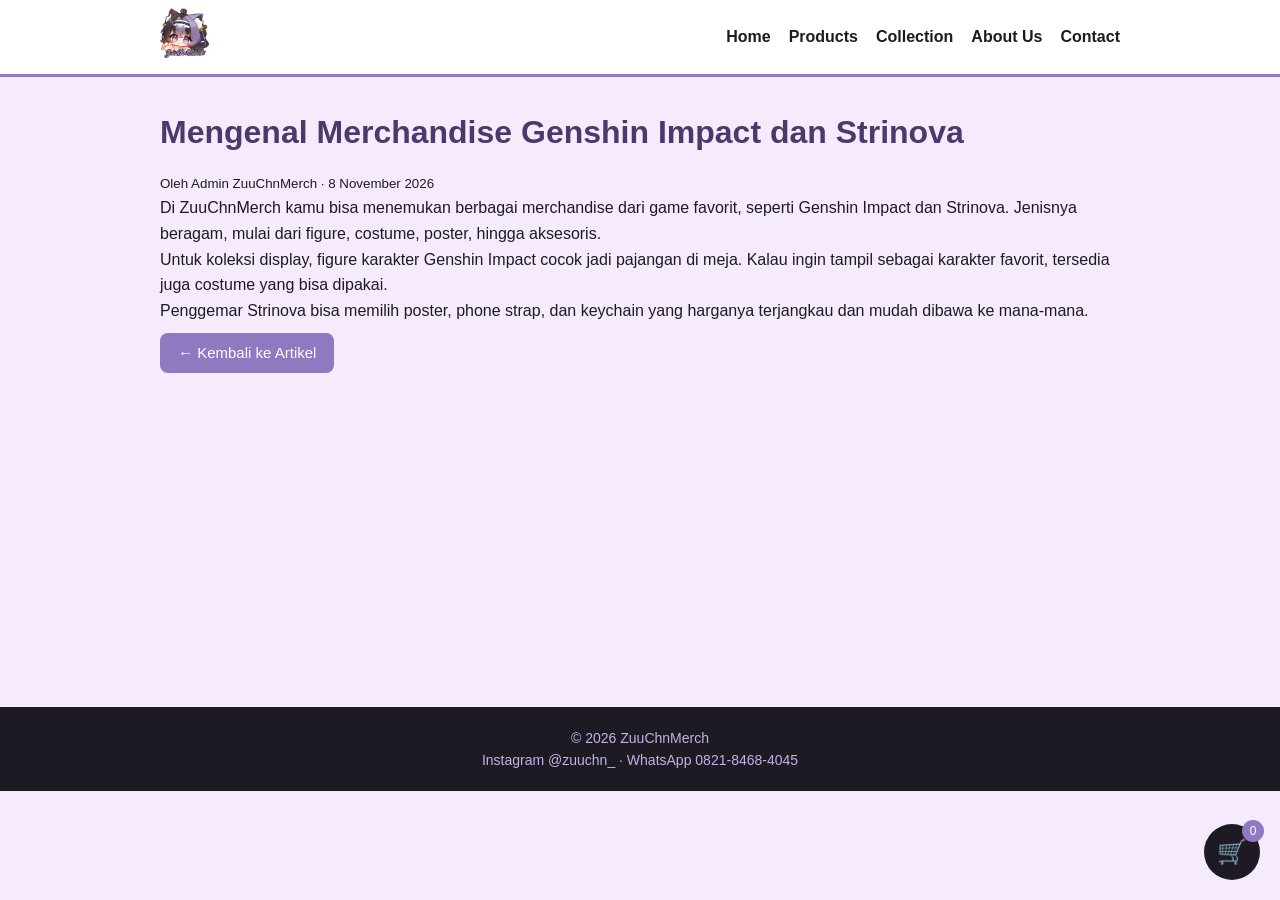
==== artikel3.html @ 0bbb5ce3 "Add files via upload" ====
<!DOCTYPE html>
<html lang="id">
<head>
<meta charset="UTF-8">
<meta name="viewport" content="width=device-width, initial-scale=1">
<title>Mengenal Merchandise Genshin Impact dan Strinova | ZuuChnMerch</title>
<link rel="icon" href="zukashoplogo.png">
<link rel="stylesheet" href="style.css">
</head>
<body>
<main>
<div class="isi-artikel">
<h1>Mengenal Merchandise Genshin Impact dan Strinova</h1>
<p><small>Oleh Admin ZuuChnMerch · 8 November 2026</small></p>
<p>Di ZuuChnMerch kamu bisa menemukan berbagai merchandise dari game favorit, seperti Genshin Impact dan Strinova. Jenisnya beragam, mulai dari figure, costume, poster, hingga aksesoris.</p>
<p>Untuk koleksi display, figure karakter Genshin Impact cocok jadi pajangan di meja. Kalau ingin tampil sebagai karakter favorit, tersedia juga costume yang bisa dipakai.</p>
<p>Penggemar Strinova bisa memilih poster, phone strap, dan keychain yang harganya terjangkau dan mudah dibawa ke mana-mana.</p>
<a class="btn" href="artikel.html">← Kembali ke Artikel</a>
</div>
</main>
<script src="script.js"></script>
</body>
</html>
---- style.css ----
:root {
  --ungu: #8f79c0;
  --ungu-muda: #c4b2e3;
  --ungu-tua: #4a3a6b;
  --hitam: #1e1a24;
  --bg: #F5EBFC
}

* {
  box-sizing: border-box;
  margin: 0;
  padding: 0
}

h2 {
  margin-top: 24px;
  margin-bottom: 12px;
}

body {
  font-family: Segoe UI, Arial, sans-serif;
  background: var(--bg);
  color: var(--hitam);
  line-height: 1.6
}

a {
  color: inherit;
  text-decoration: none
}

main {
  max-width: 1000px;
  margin: auto;
  padding: 30px 20px;
  min-height: 70vh
}

h1,
h2 {
  color: var(--ungu-tua);
  margin-bottom: 12px
}

section {
  margin-bottom: 40px
}

/* header */
header {
  background: #fff;
  border-bottom: 3px solid var(--ungu);
  position: sticky;
  top: 0;
  z-index: 10
}

.nav {
  max-width: 1000px;
  margin: auto;
  padding: 8px 20px;
  display: flex;
  align-items: center;
  gap: 20px
}

.nav img {
  height: 50px
}

.menu {
  display: flex;
  gap: 18px;
  margin-left: auto
}

.menu a {
  font-weight: 600
}

.menu a:hover,
.menu a.aktif {
  color: var(--ungu)
}

.keranjang {
  background: var(--hitam);
  color: #fff;
  padding: 4px 12px;
  border-radius: 20px;
  font-size: 14px
}

#tombol-menu {
  display: none;
  background: none;
  border: 0;
  font-size: 26px;
  cursor: pointer
}

.hero {
  background: var(--hitam);
  color: #fff;
  text-align: center;
  padding: 60px 20px;
  border-radius: 12px
}

.hero h1 {
  color: var(--ungu-muda);
  font-size: 2.4rem
}

.btn {
  display: inline-block;
  background: var(--ungu);
  color: #fff;
  border: 0;
  padding: 8px 18px;
  border-radius: 8px;
  cursor: pointer;
  font-size: 15px;
  margin-top: 10px
}

.btn:hover {
  background: var(--ungu-tua)
}

.grid {
  display: grid;
  grid-template-columns: repeat(auto-fill, minmax(200px, 1fr));
  gap: 20px
}

.kartu {
  background: #fff;
  border: 2px solid var(--ungu-muda);
  border-radius: 12px;
  padding: 16px;
  text-align: center
}

.kartu img {
  width: 100%;
  height: 180px;
  object-fit: cover;
  border-radius: 8px;
  margin-bottom: 10px;
  background: #fff
}

.kartu .harga {
  color: var(--ungu-tua);
  font-weight: 700
}

.kategori a {
  display: block;
  background: var(--hitam);
  color: var(--ungu-muda);
  padding: 30px 10px;
  border-radius: 12px;
  text-align: center;
  font-weight: 700
}

.kategori a:hover {
  background: var(--ungu-tua);
  color: #fff
}

.filter {
  margin-bottom: 20px;
  display: flex;
  gap: 8px;
  flex-wrap: wrap
}

.filter .btn {
  margin: 0;
  background: var(--hitam)
}

.filter .btn.aktif {
  background: var(--ungu)
}

/* footer */
footer {
  background: var(--hitam);
  color: var(--ungu-muda);
  text-align: center;
  padding: 20px;
  font-size: 14px
}

@media(max-width:700px) {
  #tombol-menu {
    display: block;
    margin-left: auto
  }

  .menu {
    display: none;
    position: absolute;
    top: 100%;
    left: 0;
    right: 0;
    background: #fff;
    flex-direction: column;
    padding: 15px 20px;
    border-bottom: 3px solid var(--ungu);
    margin: 0
  }

  .menu.buka {
    display: flex
  }
}

.form {
  max-width: 450px;
  display: flex;
  flex-direction: column;
  gap: 12px;
  margin-bottom: 25px
}

.form input,
.form textarea {
  padding: 10px;
  border: 2px solid var(--ungu-muda);
  border-radius: 8px;
  font: inherit;
  background: #fff
}

.form input:focus,
.form textarea:focus {
  outline: none;
  border-color: var(--ungu)
}

.form textarea {
  height: 120px;
  resize: vertical
}

.form .btn {
  align-self: flex-start
}

#tombol-keranjang {
  position: fixed;
  bottom: 20px;
  right: 20px;
  width: 56px;
  height: 56px;
  border-radius: 50%;
  border: 0;
  background: var(--hitam);
  color: #fff;
  font-size: 24px;
  cursor: pointer;
  z-index: 20
}

#jumlah {
  position: absolute;
  top: -4px;
  right: -4px;
  background: var(--ungu);
  color: #fff;
  font-size: 12px;
  min-width: 22px;
  height: 22px;
  border-radius: 50%;
  display: grid;
  place-items: center
}

#panel-keranjang {
  position: fixed;
  bottom: 90px;
  right: 20px;
  width: min(300px, 90vw);
  max-height: 60vh;
  background: #fff;
  border: 2px solid var(--ungu);
  border-radius: 12px;
  display: none;
  flex-direction: column;
  z-index: 20
}

#panel-keranjang.buka {
  display: flex
}

.panel-atas,
.panel-bawah {
  padding: 12px
}

.panel-atas {
  display: flex;
  justify-content: space-between;
  border-bottom: 1px solid var(--ungu-muda)
}

.panel-bawah {
  border-top: 1px solid var(--ungu-muda)
}

.panel-atas button,
.item button {
  background: none;
  border: 0;
  cursor: pointer;
  font-size: 16px
}

#isi-keranjang {
  padding: 12px;
  overflow-y: auto;
  flex: 1
}

.item {
  display: flex;
  justify-content: space-between;
  align-items: center;
  margin-bottom: 10px
}

#tombol-keranjang {
  position: fixed;
  bottom: 20px;
  right: 20px;
  width: 56px;
  height: 56px;
  border-radius: 50%;
  border: 0;
  background: var(--hitam);
  color: #fff;
  font-size: 24px;
  cursor: pointer;
  z-index: 20
}

#jumlah {
  position: absolute;
  top: -4px;
  right: -4px;
  background: var(--ungu);
  color: #fff;
  font-size: 12px;
  min-width: 22px;
  height: 22px;
  border-radius: 50%;
  display: grid;
  place-items: center
}

#panel-keranjang {
  position: fixed;
  bottom: 90px;
  right: 20px;
  width: min(300px, 90vw);
  max-height: 60vh;
  background: #fff;
  border: 2px solid var(--ungu);
  border-radius: 12px;
  display: none;
  flex-direction: column;
  z-index: 20
}

#panel-keranjang.buka {
  display: flex
}

.panel-atas,
.panel-bawah {
  padding: 12px
}

.panel-atas {
  display: flex;
  justify-content: space-between;
  border-bottom: 1px solid var(--ungu-muda)
}

.panel-bawah {
  border-top: 1px solid var(--ungu-muda)
}

.panel-atas button,
.item button {
  background: none;
  border: 0;
  cursor: pointer;
  font-size: 16px
}

#isi-keranjang {
  padding: 12px;
  overflow-y: auto;
  flex: 1
}

.item {
  display: flex;
  justify-content: space-between;
  align-items: center;
  margin-bottom: 10px
}
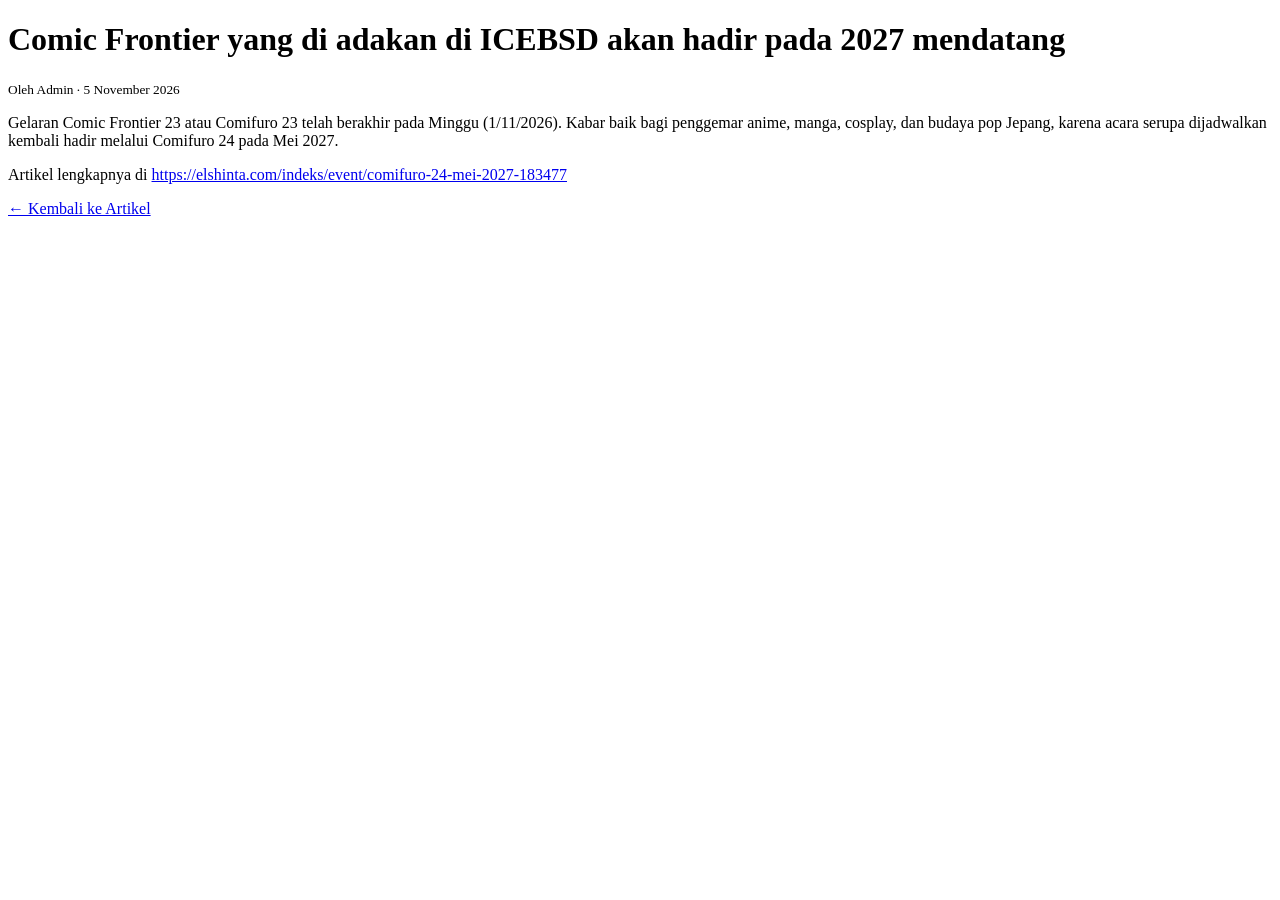
==== commit 03c45c87: "Add files via upload" ====
--- a/artikel3.html
+++ b/artikel3.html
@@ -1,23 +1,28 @@
 <!DOCTYPE html>
 <html lang="id">
+
 <head>
-<meta charset="UTF-8">
-<meta name="viewport" content="width=device-width, initial-scale=1">
-<title>Mengenal Merchandise Genshin Impact dan Strinova | ZuuChnMerch</title>
-<link rel="icon" href="zukashoplogo.png">
-<link rel="stylesheet" href="style.css">
+    <meta charset="UTF-8">
+    <meta name="viewport" content="width=device-width, initial-scale=1">
+    <title>Mengenal Merchandise Genshin Impact dan Strinova | ZuuChnMerch</title>
+    <link rel="icon" href="zukashoplogo.png">
+    <link rel="stylesheet" href="style.css">
 </head>
+
 <body>
-<main>
-<div class="isi-artikel">
-<h1>Mengenal Merchandise Genshin Impact dan Strinova</h1>
-<p><small>Oleh Admin ZuuChnMerch · 8 November 2026</small></p>
-<p>Di ZuuChnMerch kamu bisa menemukan berbagai merchandise dari game favorit, seperti Genshin Impact dan Strinova. Jenisnya beragam, mulai dari figure, costume, poster, hingga aksesoris.</p>
-<p>Untuk koleksi display, figure karakter Genshin Impact cocok jadi pajangan di meja. Kalau ingin tampil sebagai karakter favorit, tersedia juga costume yang bisa dipakai.</p>
-<p>Penggemar Strinova bisa memilih poster, phone strap, dan keychain yang harganya terjangkau dan mudah dibawa ke mana-mana.</p>
-<a class="btn" href="artikel.html">← Kembali ke Artikel</a>
-</div>
-</main>
-<script src="script.js"></script>
+    <main>
+        <div class="isi-artikel">
+            <h1>Comic Frontier yang di adakan di ICEBSD akan hadir pada 2027 mendatang</h1>
+            <p><small>Oleh Admin · 5 November 2026</small></p>
+            <p>Gelaran Comic Frontier 23 atau Comifuro 23 telah berakhir pada Minggu (1/11/2026). Kabar baik bagi
+                penggemar anime, manga, cosplay, dan budaya pop Jepang, karena acara serupa dijadwalkan kembali hadir
+                melalui Comifuro 24 pada Mei 2027.</p>
+            <p>Artikel lengkapnya di <a href="https://elshinta.com/indeks/event/comifuro-24-mei-2027-183477"
+                    target="_blank">https://elshinta.com/indeks/event/comifuro-24-mei-2027-183477</a> </p>
+            <a class="btn" href="artikel.html">← Kembali ke Artikel</a>
+        </div>
+    </main>
+    <script src="script.js"></script>
 </body>
-</html>
+
+</html>
